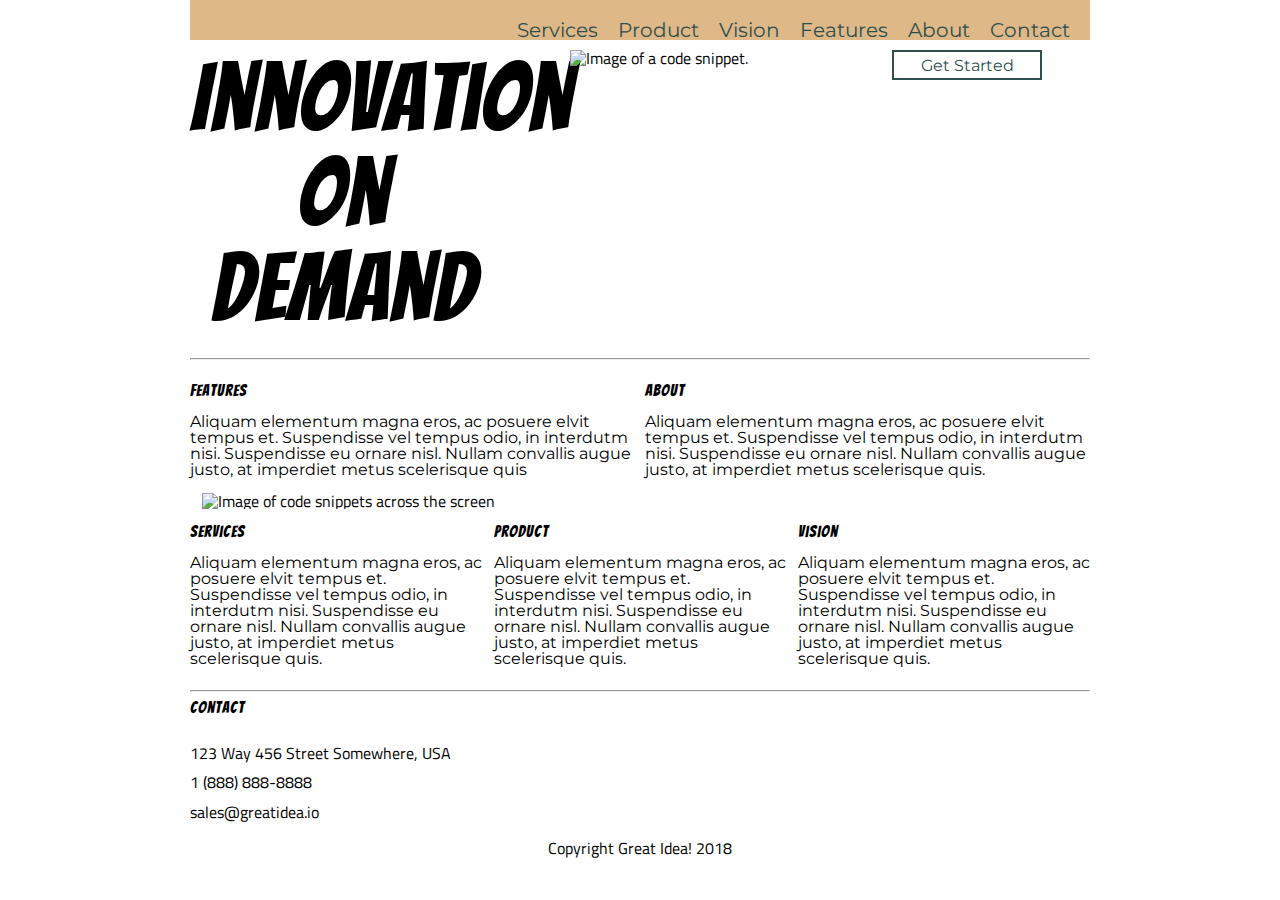
==== great-idea/index.html @ 3b1f1d0f "completed home page and service page objectives. css now includes flexbox" ====
<!doctype html>

<html lang="en">
<head>
  <meta charset="utf-8">

  <title>Great Idea!</title>

  <link href="https://fonts.googleapis.com/css?family=Bangers|Titillium+Web" rel="stylesheet">
  <link href="https://fonts.googleapis.com/css?family=Montserrat" rel="stylesheet">
  <link rel="stylesheet" href="css/index.css">

  <!--[if lt IE 9]>
    <script src="https://cdnjs.cloudflare.com/ajax/libs/html5shiv/3.7.3/html5shiv.js"></script>
  <![endif]-->
</head>

<div class='main-content'>
  <header>
    <nav>
      <a class='text-link' href='services.html'>Services</a>
      <a class='text-link' href='#'>Product</a>
      <a class='text-link' href='#'>Vision</a>
      <a class='text-link' href='#'>Features</a>
      <a class='text-link' href='#'>About</a>
      <a class='text-link' href='#'>Contact</a>
      <img class="logo" src="img/logo.png" alt="Great Idea! Company logo.">
    </nav>
  </header>
    <div class="innovation">
      <h1>
        Innovation On Demand
      </h1>
        
      <img class='snippet' src="img/header-img.png" alt="Image of a code snippet.">
    
        <button>
            Get Started
        </button>
    </div>
    

 

<hr>  

<section class="top-content">
    <h3>Features</h3>
    <h3>About</h3>
    <p id="features">
      Aliquam elementum magna eros, ac posuere elvit tempus et. Suspendisse vel tempus odio, in interdutm nisi. Suspendisse eu ornare nisl. Nullam convallis augue justo, at imperdiet metus scelerisque quis 
    </p>
  
  
    
    <p id="about">
      Aliquam elementum magna eros, ac posuere elvit tempus et. Suspendisse vel tempus odio, in interdutm nisi. Suspendisse eu ornare nisl. Nullam convallis augue justo, at imperdiet metus scelerisque quis.
    </p>
</section>
  
  <img class="middle-img" src="img/mid-page-accent.jpg" alt="Image of code snippets across the screen">
  
  <section  class="bottom-content">
      <h3>Services</h3>

      <h3>Product</h3>

      <h3>Vision</h3>

      <p id="services">
        Aliquam elementum magna eros, ac posuere elvit tempus et. Suspendisse vel tempus odio, in interdutm nisi. Suspendisse eu ornare nisl. Nullam convallis augue justo, at imperdiet metus scelerisque quis.
      </p>
    
      
      <p id="product">
        Aliquam elementum magna eros, ac posuere elvit tempus et. Suspendisse vel tempus odio, in interdutm nisi. Suspendisse eu ornare nisl. Nullam convallis augue justo, at imperdiet metus scelerisque quis.
      </p>

      
      <p id="vision">
        Aliquam elementum magna eros, ac posuere elvit tempus et. Suspendisse vel tempus odio, in interdutm nisi. Suspendisse eu ornare nisl. Nullam convallis augue justo, at imperdiet metus scelerisque quis.
      </p>

  </section>
  
<hr>

  <address> 
      <h3>Contact</h3>
     
      <span>123 Way 456 Street
        Somewhere, USA
      </span>
    
      <span>1 (888) 888-8888

      </span>
      
      <span>sales@greatidea.io

      </span>
     
  </address>
  
<footer>
    Copyright Great Idea! 2018
</footer>
  
  
  </div>
</html>
---- great-idea/css/index.css ----
/* http://meyerweb.com/eric/tools/css/reset/ 
   v2.0 | 20110126
   License: none (public domain)
*/

html, body, div, span, applet, object, iframe,
h1, h2, h3, h4, h5, h6, p, blockquote, pre,
a, abbr, acronym, address, big, cite, code,
del, dfn, em, img, ins, kbd, q, s, samp,
small, strike, strong, sub, sup, tt, var,
b, u, i, center,
dl, dt, dd, ol, ul, li,
fieldset, form, label, legend,
table, caption, tbody, tfoot, thead, tr, th, td,
article, aside, canvas, details, embed, 
figure, figcaption, footer, header, hgroup, 
menu, nav, output, ruby, section, summary,
time, mark, audio, video {
	margin: 0;
	padding: 0;
	border: 0;
	font-size: 100%;
	font: inherit;
	vertical-align: baseline;
}
/* HTML5 display-role reset for older browsers */
article, aside, details, figcaption, figure, 
footer, header, hgroup, menu, nav, section {
	display: block;
}
body {
	line-height: 1;
}
ol, ul {
	list-style: none;
}
blockquote, q {
	quotes: none;
}
blockquote:before, blockquote:after,
q:before, q:after {
	content: '';
	content: none;
}
table {
	border-collapse: collapse;
	border-spacing: 0;
}

/* Set every element's box-sizing to border-box */
* {
    box-sizing: border-box;
}

html, body {
    height: 100%;
    font-family: 'Titillium Web', sans-serif;
}

h1, h2, h3, h4, h5 {
    font-family: 'Bangers', cursive;
    letter-spacing: 1px;
    margin-bottom: 15px;
}

/* Copy and paste your work from yesterday here and start to refactor into flexbox */

.main-content {
	width: 900px;
	margin: 0 auto;
}

header {
	display: flex;
}
nav{
	height: 40px;
	margin-top: 0px;
	overflow: hidden;
	background-color: burlywood;
	position: fixed;
	top: 0;
	width: 900px;
	display: flex;
	flex-flow: row wrap;
	justify-content: flex-end;
}

nav > a.text-link {
font-family: 'Montserrat', sans-serif;
 font-size: 20px;
 text-decoration: none;
 color: darkslategray;
 margin: 20px 20px 0px 0px;
}

nav > a:hover {
	color: white;
}

.logo {
	margin-left: 144px;
}

.innovation {
	display: flex;
	flex-flow: row wrap;
	justify-content: space-between;
	margin-top: 50px;
}


h1 {
	font-size: 95px;
	text-align: center;
	width: 34%;
}

button {
	text-align: center;
	display: inline-block;
	height: 30px;
	width: 150px;
    margin: 0px 48px 20px 70px;
	border: 2px solid darkslategray;
	background-color: white;
	font-family: 'Montserrat', sans-serif;
	font-size: 16px;
	color: darkslategray;
	-webkit-transition: width 2s, height 2s, background-color 2s, -webkit-transform 2s;
	transition: width 2s, height 2s, background-color 2s, transform 2s;
}

button:hover {
	background-color: burlywood;
	height: 60px;
	width: 300px;

}


.snippet{
	height: 0px 0px 0px 223px;
}

.top-content{
	display: flex;
	flex-flow: row wrap;
	justify-content: space-between;
}

.top-content h3 {
width: 49.5%;
	margin: 15px 0px 15px 0px;
}

.top-content p {
	width: 49.5%;
	margin: 0px 0px 15px 0px;
	font-family: 'Montserrat', sans-serif;
}

.middle-img {
	margin-left: 12px;
}

.bottom-content{
	display: flex;
	flex-flow: row wrap;
	justify-content: space-between;
}

.bottom-content h3 {
	
	width: 32.5%;
	margin: 15px 0px 15px 0px;
}

.bottom-content p {
	
	width: 32.5%;
	margin: 0px 0px 15px 0px;
	font-family: 'Montserrat', sans-serif;
}

address {
height: 120px;
	display: flex;
	flex-flow: column nowrap;
	justify-content: space-between;
}


footer {
	display: block;
	text-align: center;
	margin: 20px 40px 40px 40px;
}






/*Code specific to services page */

.services-header-img {
margin-top: 40px;
width: 900px;
}

.about-services {
	display: flex;
	flex-flow: row wrap;
	margin-top: 10px;
	margin-bottom: 20px;
}

#services-h1 {
	font-size: 40px;
	text-align: left;
}

.services-main {
	display: flex;
	flex-flow: row wrap;
	align-content: center;
	justify-content: space-evenly;
}

.info-box {
	width: 45%;
	border: 1px solid darkolivegreen;
	margin: 10px 0px 10px 0px;
	box-sizing: border-box;
	padding: 20px;
	background-color: lavenderblush;

}

.info-box button {
	display: block;
	margin: 20px 0px 20px 0px;
}

.services-bottom-content {
	display: flex;
	flex-flow: column wrap;
	justify-content: center;
	align-content: flex-start;
	height: 430px;

}

.services-bottom-content h3{
	width: 47%;
	margin: 20px 0px 20px 0px;
}

.services-bottom-content span {
	margin: 20px 30px 20px 0px;
	width: 49%;
}

.services-bottom-content ul {
	margin: 20px 0px 20px 20px;
}

.services-info-img {
	width: 47%;
}
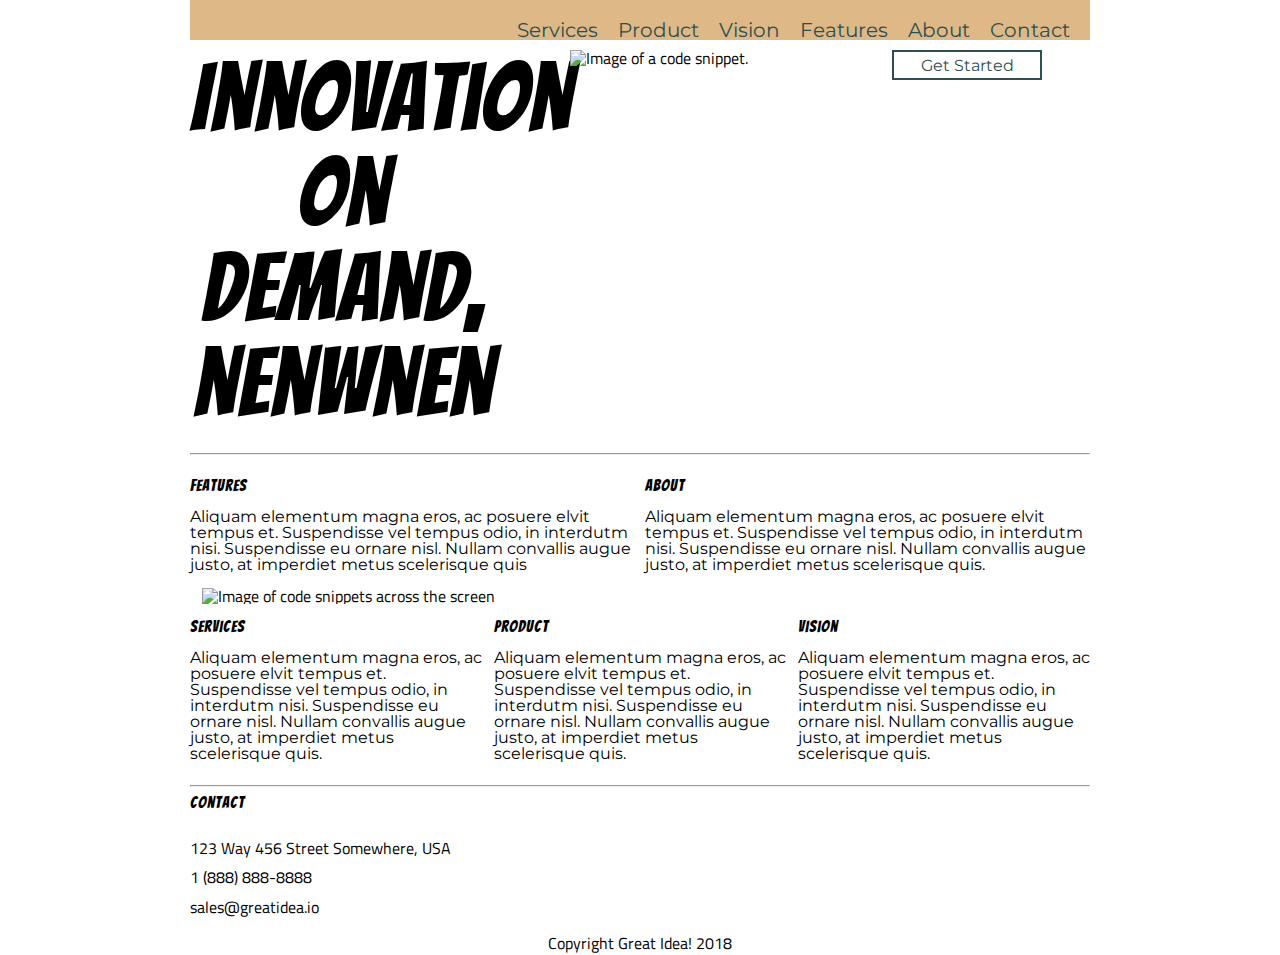
==== commit e3fb2e8a: "this is a test" ====
--- a/great-idea/index.html
+++ b/great-idea/index.html
@@ -21,7 +21,7 @@
       <a class='text-link' href='services.html'>Services</a>
       <a class='text-link' href='#'>Product</a>
       <a class='text-link' href='#'>Vision</a>
-      <a class='text-link' href='#'>Features</a>
+      <a class='text-link' href='features.html'>Features</a>
       <a class='text-link' href='#'>About</a>
       <a class='text-link' href='#'>Contact</a>
       <img class="logo" src="img/logo.png" alt="Great Idea! Company logo.">
@@ -29,7 +29,7 @@
   </header>
     <div class="innovation">
       <h1>
-        Innovation On Demand
+        Innovation On Demand, nenwnen
       </h1>
         
       <img class='snippet' src="img/header-img.png" alt="Image of a code snippet.">
--- a/great-idea/css/index.css
+++ b/great-idea/css/index.css
@@ -65,6 +65,7 @@
 
 /* Copy and paste your work from yesterday here and start to refactor into flexbox */
 
+
 .main-content {
 	width: 900px;
 	margin: 0 auto;
@@ -228,7 +229,14 @@
 	justify-content: space-evenly;
 }
 
-.info-box {
+@media screen and (max-width: 900px) {
+	.services-main {
+	  display: flex;
+	  flex-flow: column wrap;
+	}
+  }
+
+.services-main .info-box {
 	width: 45%;
 	border: 1px solid darkolivegreen;
 	margin: 10px 0px 10px 0px;
@@ -252,6 +260,12 @@
 
 }
 
+@media screen and (max-width: 900px) {
+	.services-bottom-content {
+	  display: none;
+	}
+  }
+
 .services-bottom-content h3{
 	width: 47%;
 	margin: 20px 0px 20px 0px;
@@ -268,4 +282,32 @@
 
 .services-info-img {
 	width: 47%;
+}
+
+
+
+
+/* styles for features.html */
+
+.features-main {
+	display: flex;
+	flex-flow: column wrap;
+	justify-content: space-evenly;
+}
+
+.features-main .info-box {
+	border: 1px solid black;
+	margin: 10px 0px 10px 0px;
+	box-sizing: border-box;
+	padding: 10px;
+	overflow: hidden;
+	height: 160px;
+	display: flex;
+	flex-flow: column nowrap;
+	transition: height 0.5s;
+
+}
+
+.features-main .info-box:hover {
+	height: 350px;
 }